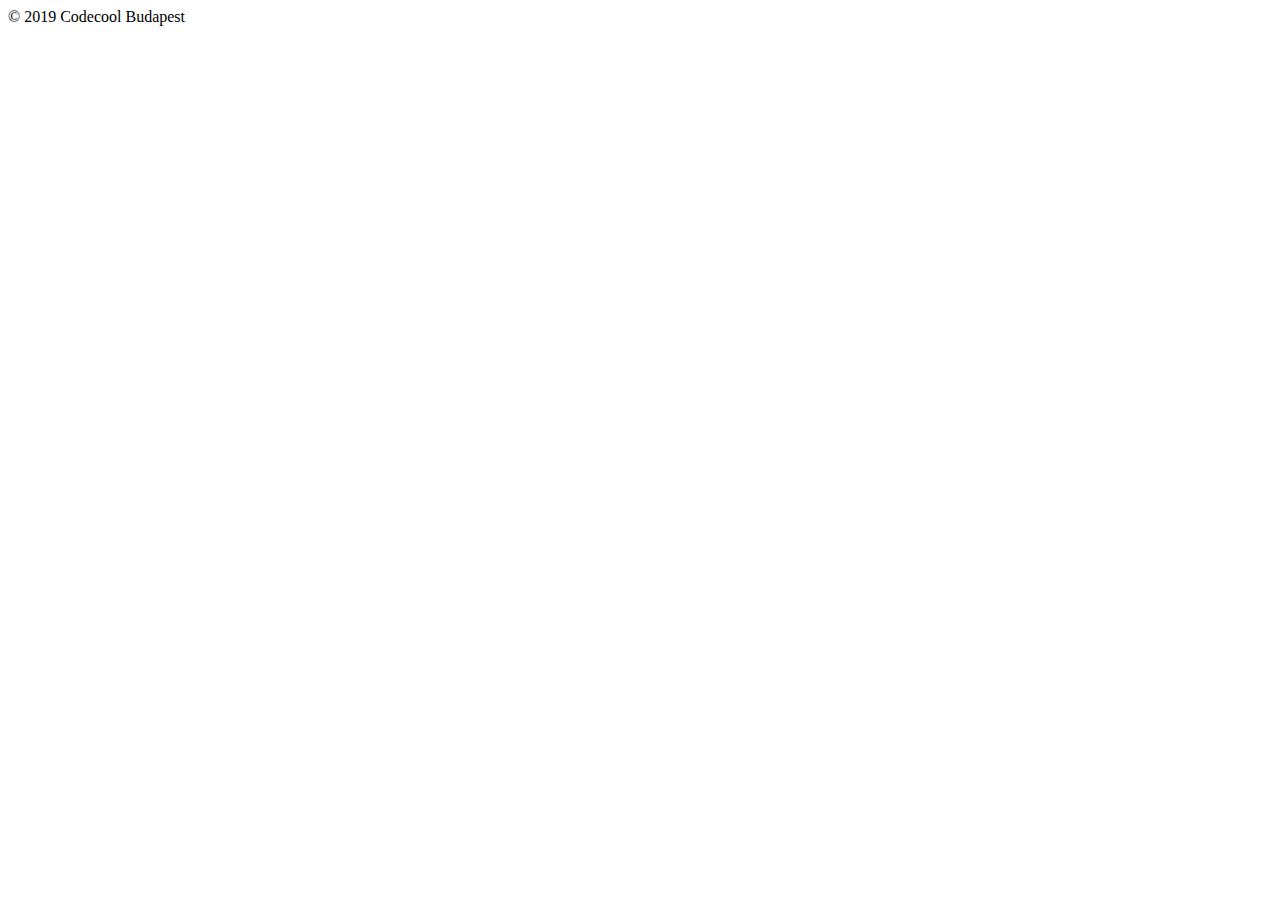
==== src/main/webapp/templates/footer.html @ 61a53a9c "Made the footer fixed bottom" ====
<!doctype html>
<html lang="en" xmlns="http://www.w3.org/1999/xhtml" xmlns:th="http://www.thymeleaf.org">
<body>

<div th:fragment="copy">
    <div class="card fixed-bottom">
        <div class="card-body">
            &copy; 2019 Codecool Budapest
        </div>
    </div>
</div>

</body>
</html>
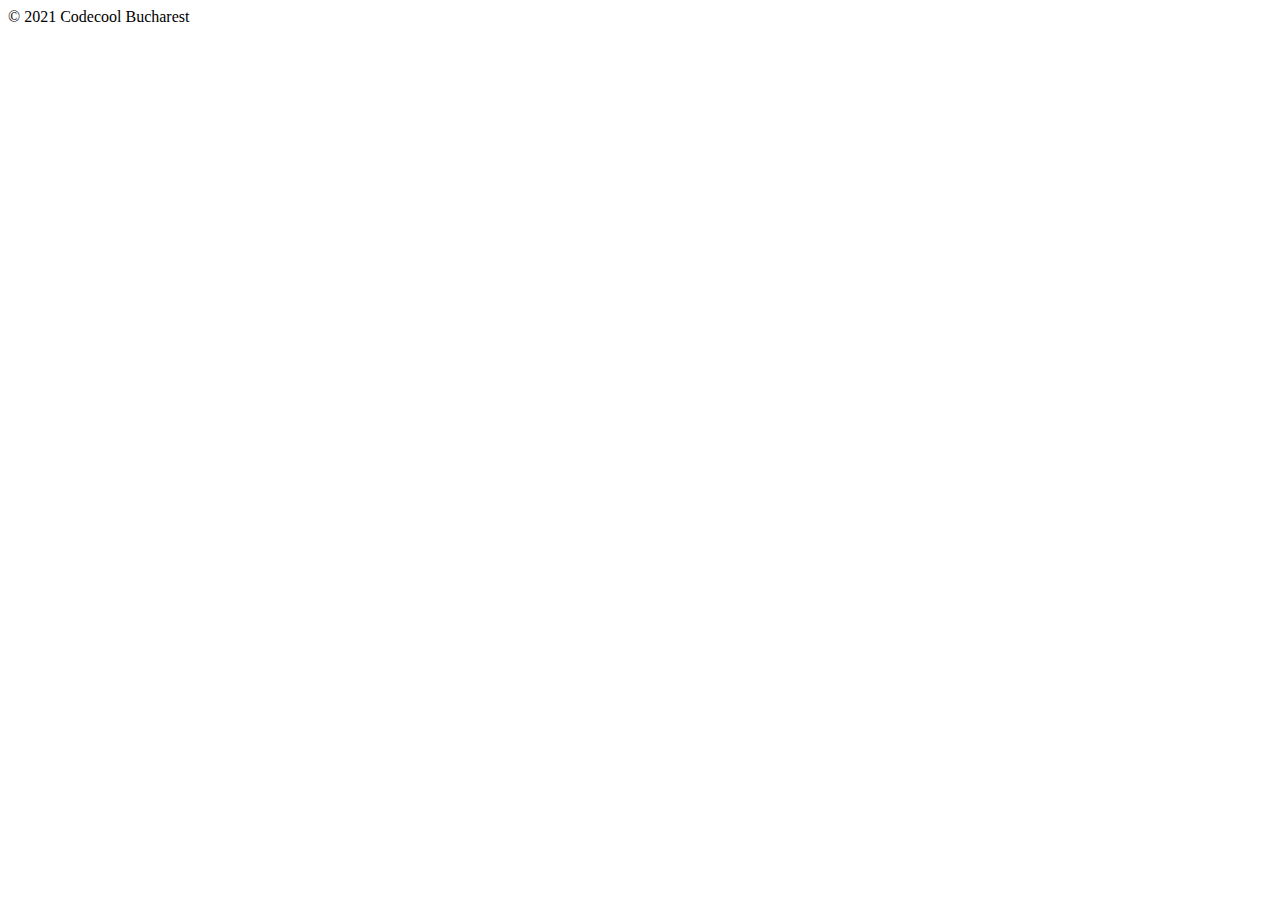
==== commit a872570f: "list all, filter by category and supplier" ====
--- a/src/main/webapp/templates/footer.html
+++ b/src/main/webapp/templates/footer.html
@@ -3,9 +3,9 @@
 <body>
 
 <div th:fragment="copy">
-    <div class="card fixed-bottom">
+    <div class="card">
         <div class="card-body">
-            &copy; 2019 Codecool Budapest
+            &copy; 2021 Codecool Bucharest
         </div>
     </div>
 </div>
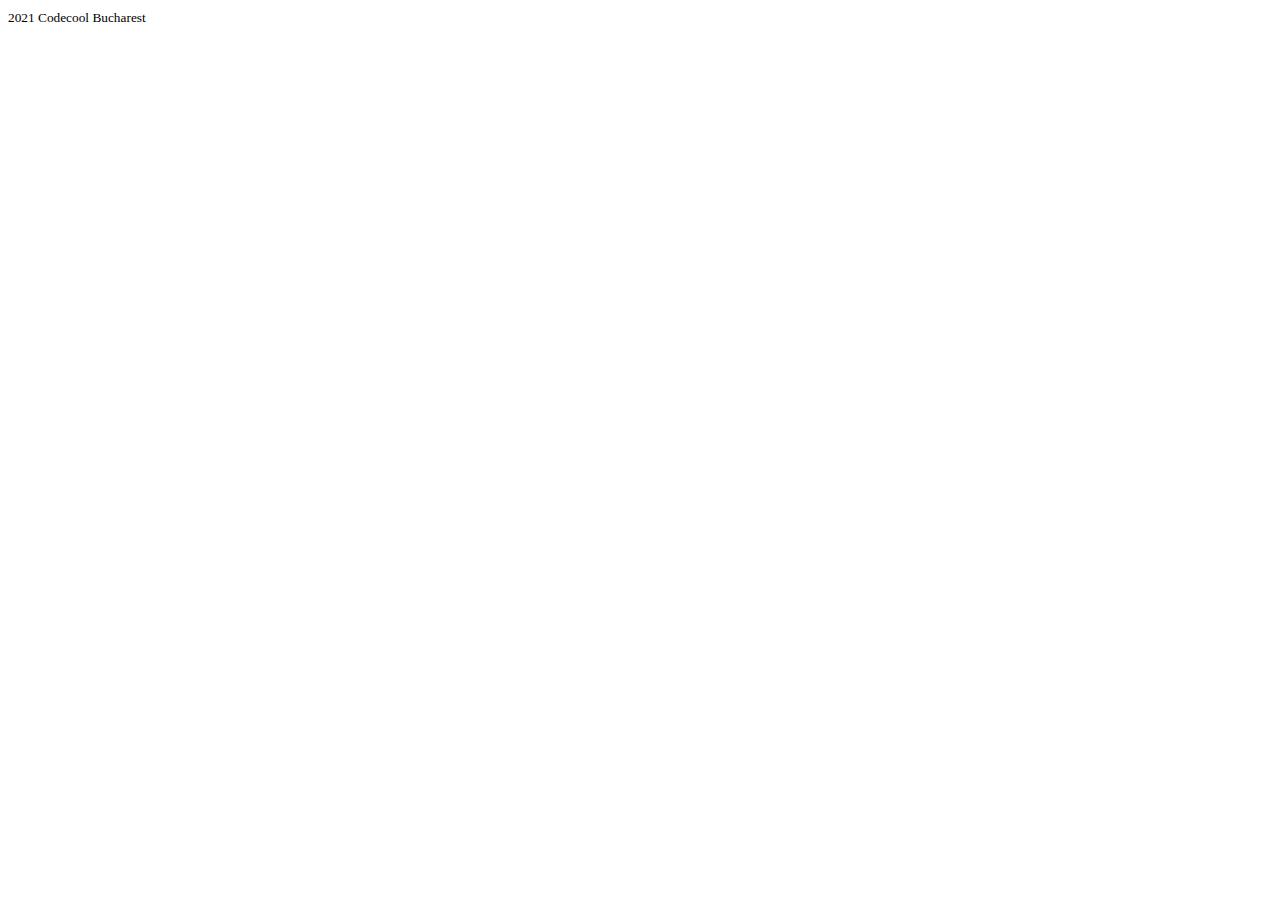
==== commit 57107856: "Billing details functionality changes" ====
--- a/src/main/webapp/templates/footer.html
+++ b/src/main/webapp/templates/footer.html
@@ -3,10 +3,8 @@
 <body>
 
 <div th:fragment="copy">
-    <div class="card">
-        <div class="card-body">
-            &copy; 2021 Codecool Bucharest
-        </div>
+    <div class="footer fixed-bottom text-muted">
+        <small>2021 Codecool Bucharest</small>
     </div>
 </div>
 
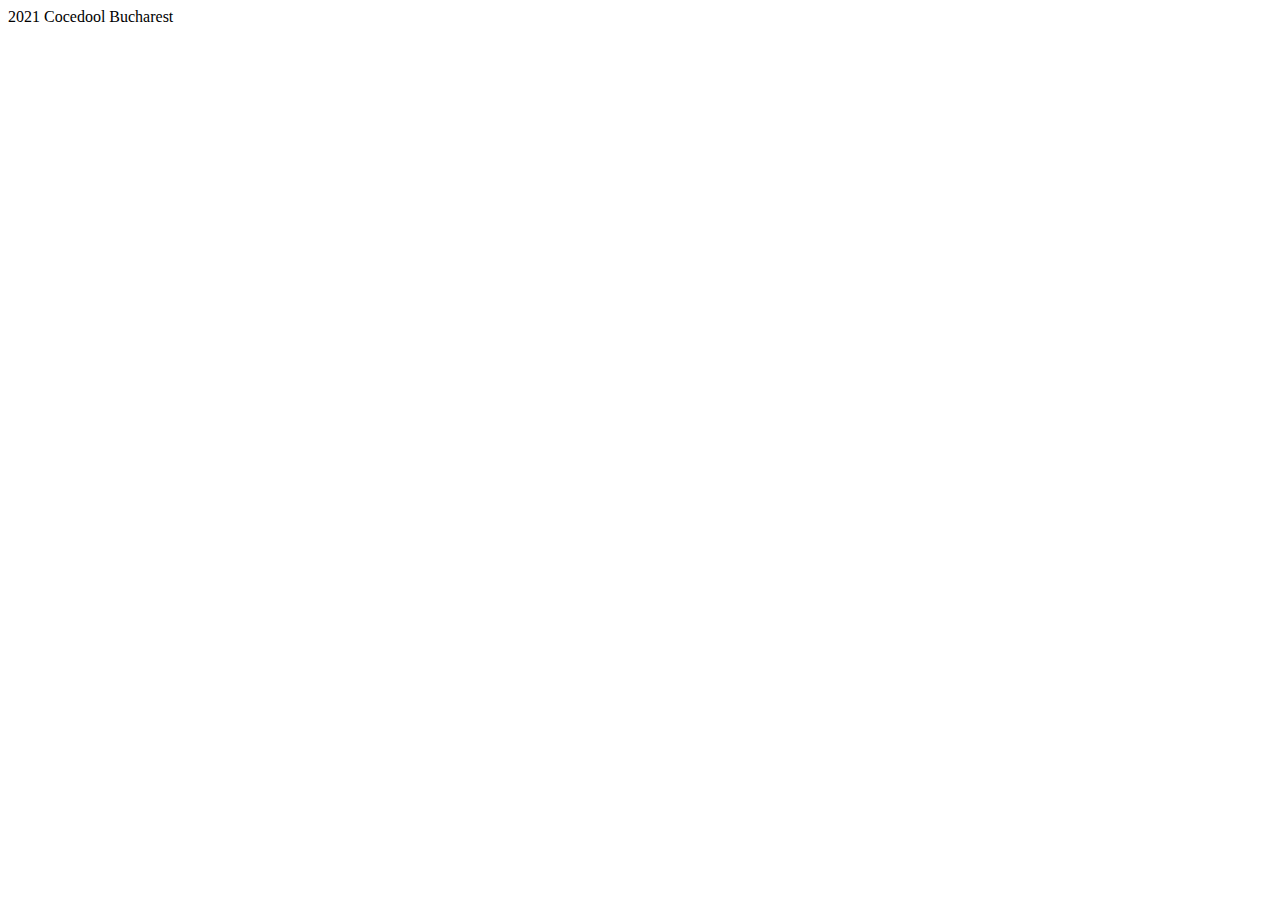
==== commit 2df93429: "Template purposes refactoring" ====
--- a/src/main/webapp/templates/footer.html
+++ b/src/main/webapp/templates/footer.html
@@ -3,9 +3,11 @@
 <body>
 
 <div th:fragment="copy">
-    <div class="footer fixed-bottom text-muted">
-        <small>2021 Codecool Bucharest</small>
-    </div>
+    <footer class="footer fixed-bottom py-3 bg-light">
+        <div class="container">
+            <span class="text-muted">2021 Cocedool Bucharest</span>
+        </div>
+    </footer>
 </div>
 
 </body>
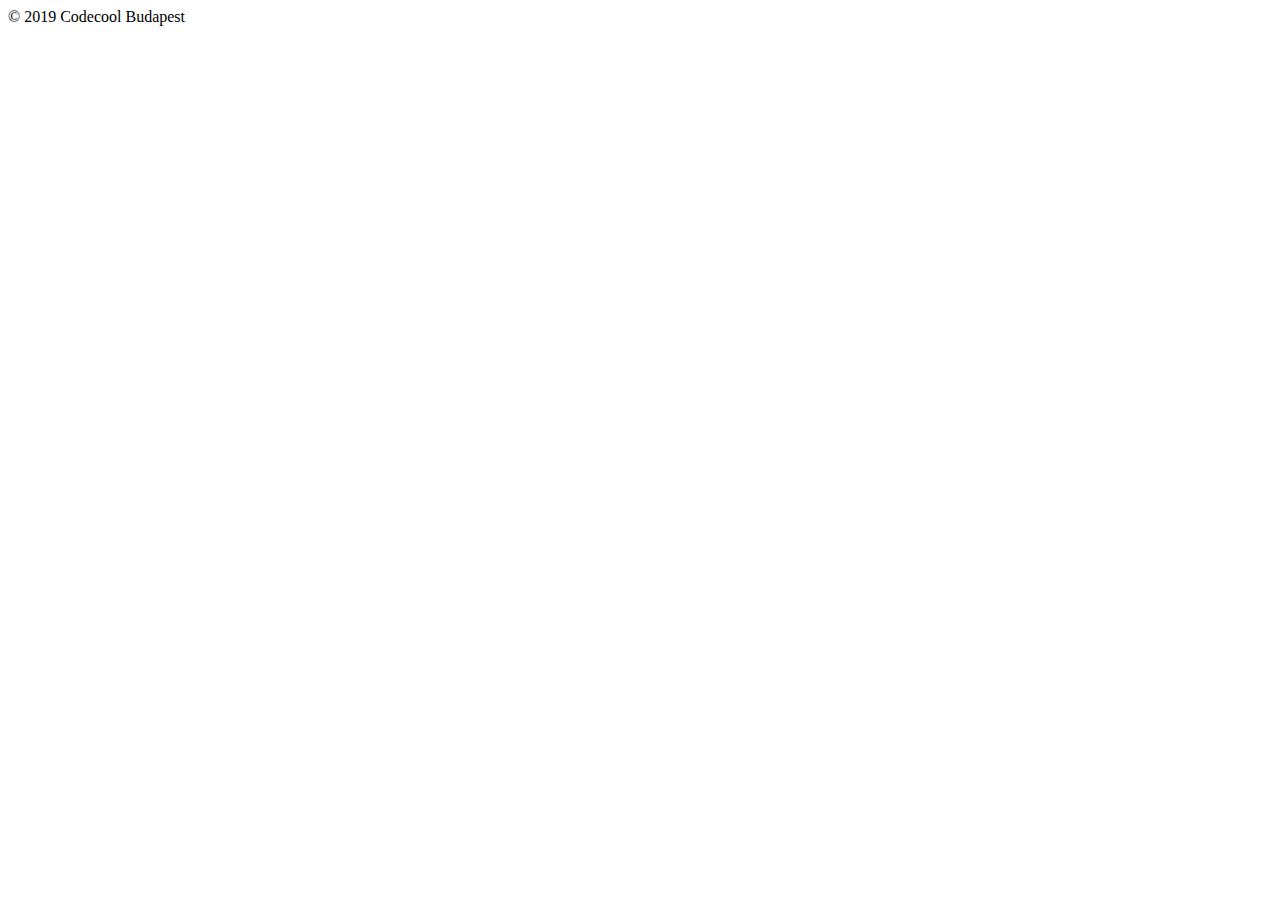
==== commit 8d8771d7: "starter project" ====
--- a/src/main/webapp/templates/footer.html
+++ b/src/main/webapp/templates/footer.html
@@ -3,11 +3,11 @@
 <body>
 
 <div th:fragment="copy">
-    <footer class="footer fixed-bottom py-3 bg-light">
-        <div class="container">
-            <span class="text-muted">2021 Cocedool Bucharest</span>
+    <div class="card">
+        <div class="card-body">
+            &copy; 2019 Codecool Budapest
         </div>
-    </footer>
+    </div>
 </div>
 
 </body>
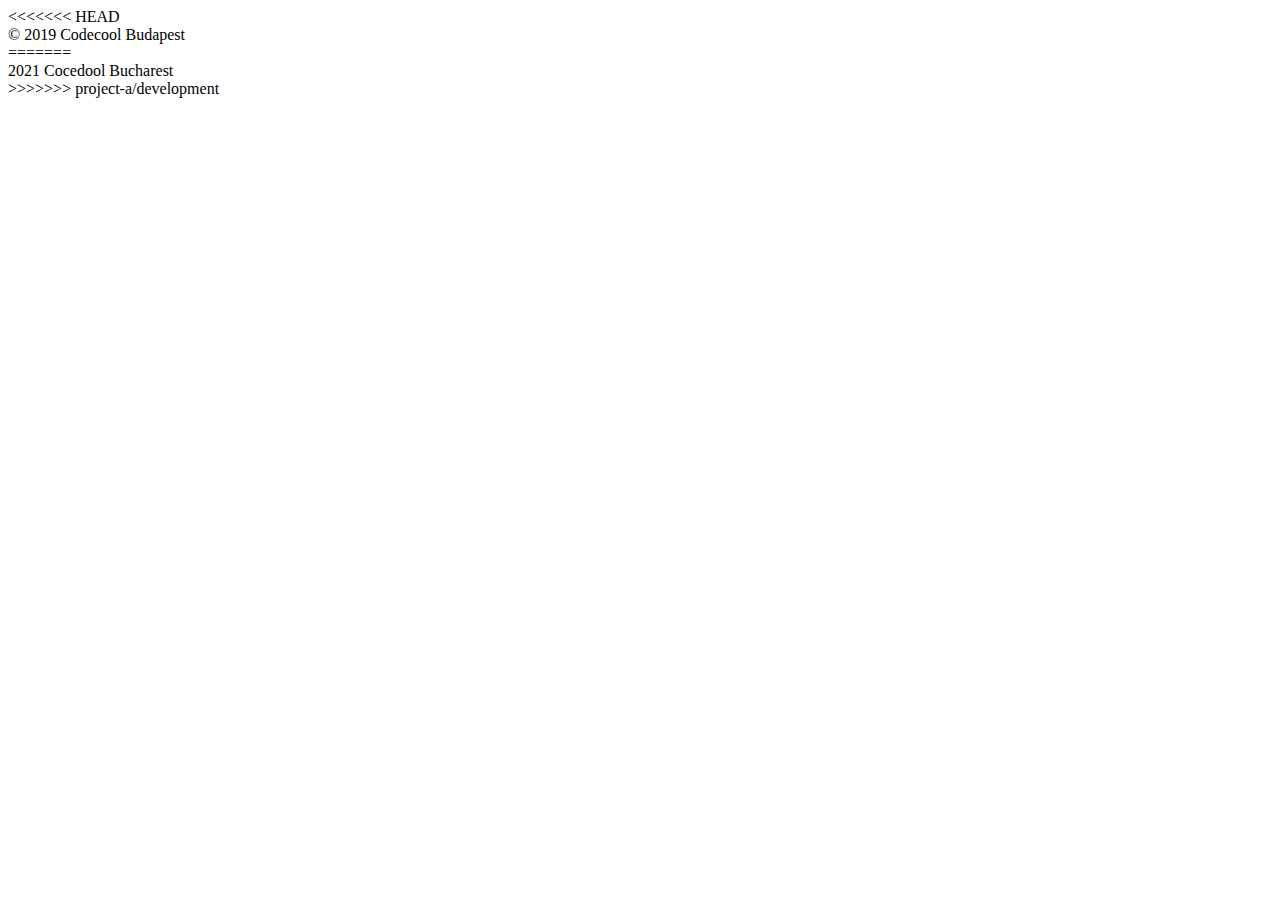
==== commit 02136348: "Merge sprint 1" ====
--- a/src/main/webapp/templates/footer.html
+++ b/src/main/webapp/templates/footer.html
@@ -3,11 +3,19 @@
 <body>
 
 <div th:fragment="copy">
+<<<<<<< HEAD
     <div class="card">
         <div class="card-body">
             &copy; 2019 Codecool Budapest
         </div>
     </div>
+=======
+    <footer class="footer fixed-bottom py-3 bg-light">
+        <div class="container">
+            <span class="text-muted">2021 Cocedool Bucharest</span>
+        </div>
+    </footer>
+>>>>>>> project-a/development
 </div>
 
 </body>
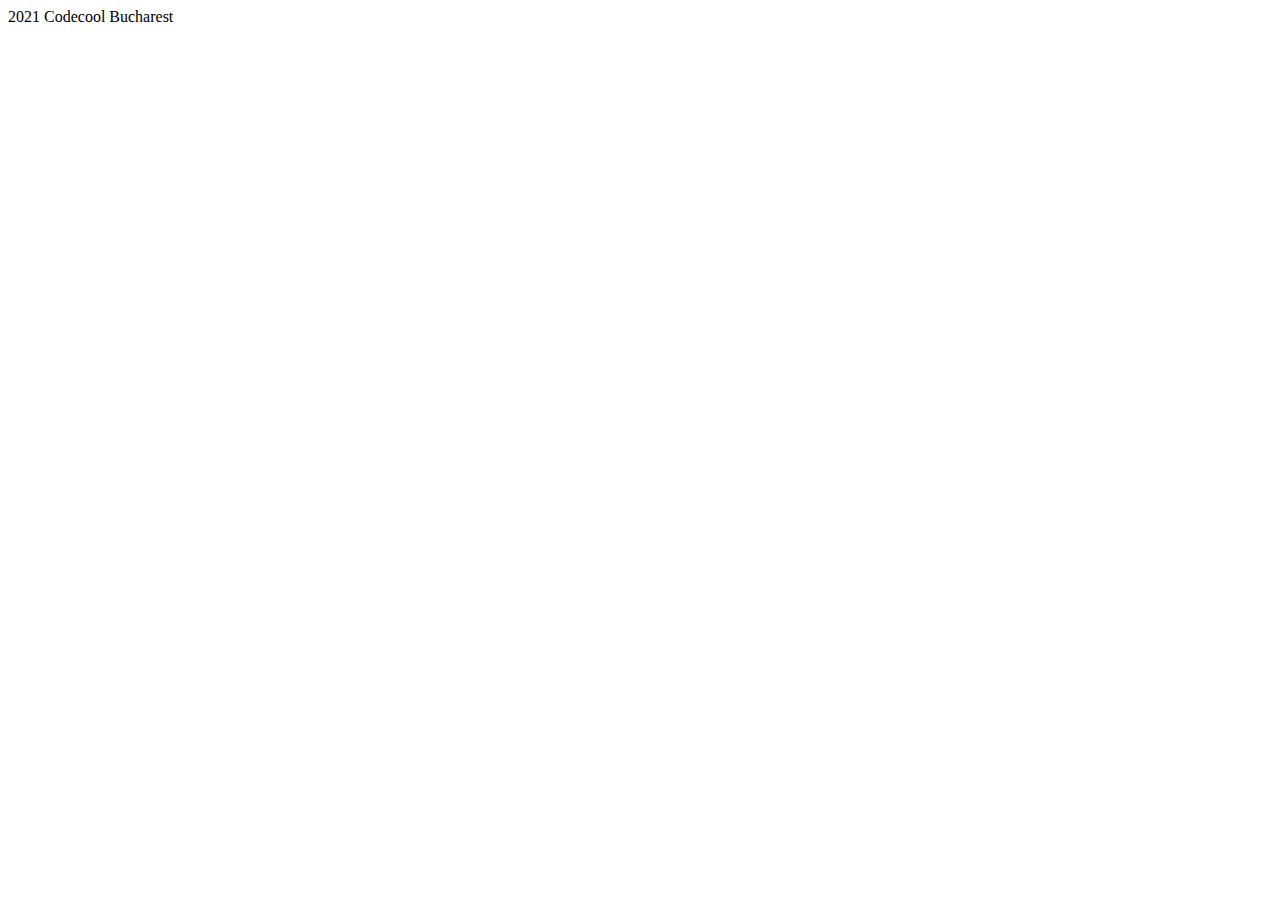
==== commit 4c364452: "Merge sprint 1" ====
--- a/src/main/webapp/templates/footer.html
+++ b/src/main/webapp/templates/footer.html
@@ -3,19 +3,13 @@
 <body>
 
 <div th:fragment="copy">
-<<<<<<< HEAD
-    <div class="card">
-        <div class="card-body">
-            &copy; 2019 Codecool Budapest
-        </div>
-    </div>
-=======
+
     <footer class="footer fixed-bottom py-3 bg-light">
         <div class="container">
-            <span class="text-muted">2021 Cocedool Bucharest</span>
+            <span class="text-muted">2021 Codecool Bucharest</span>
         </div>
     </footer>
->>>>>>> project-a/development
+
 </div>
 
 </body>
